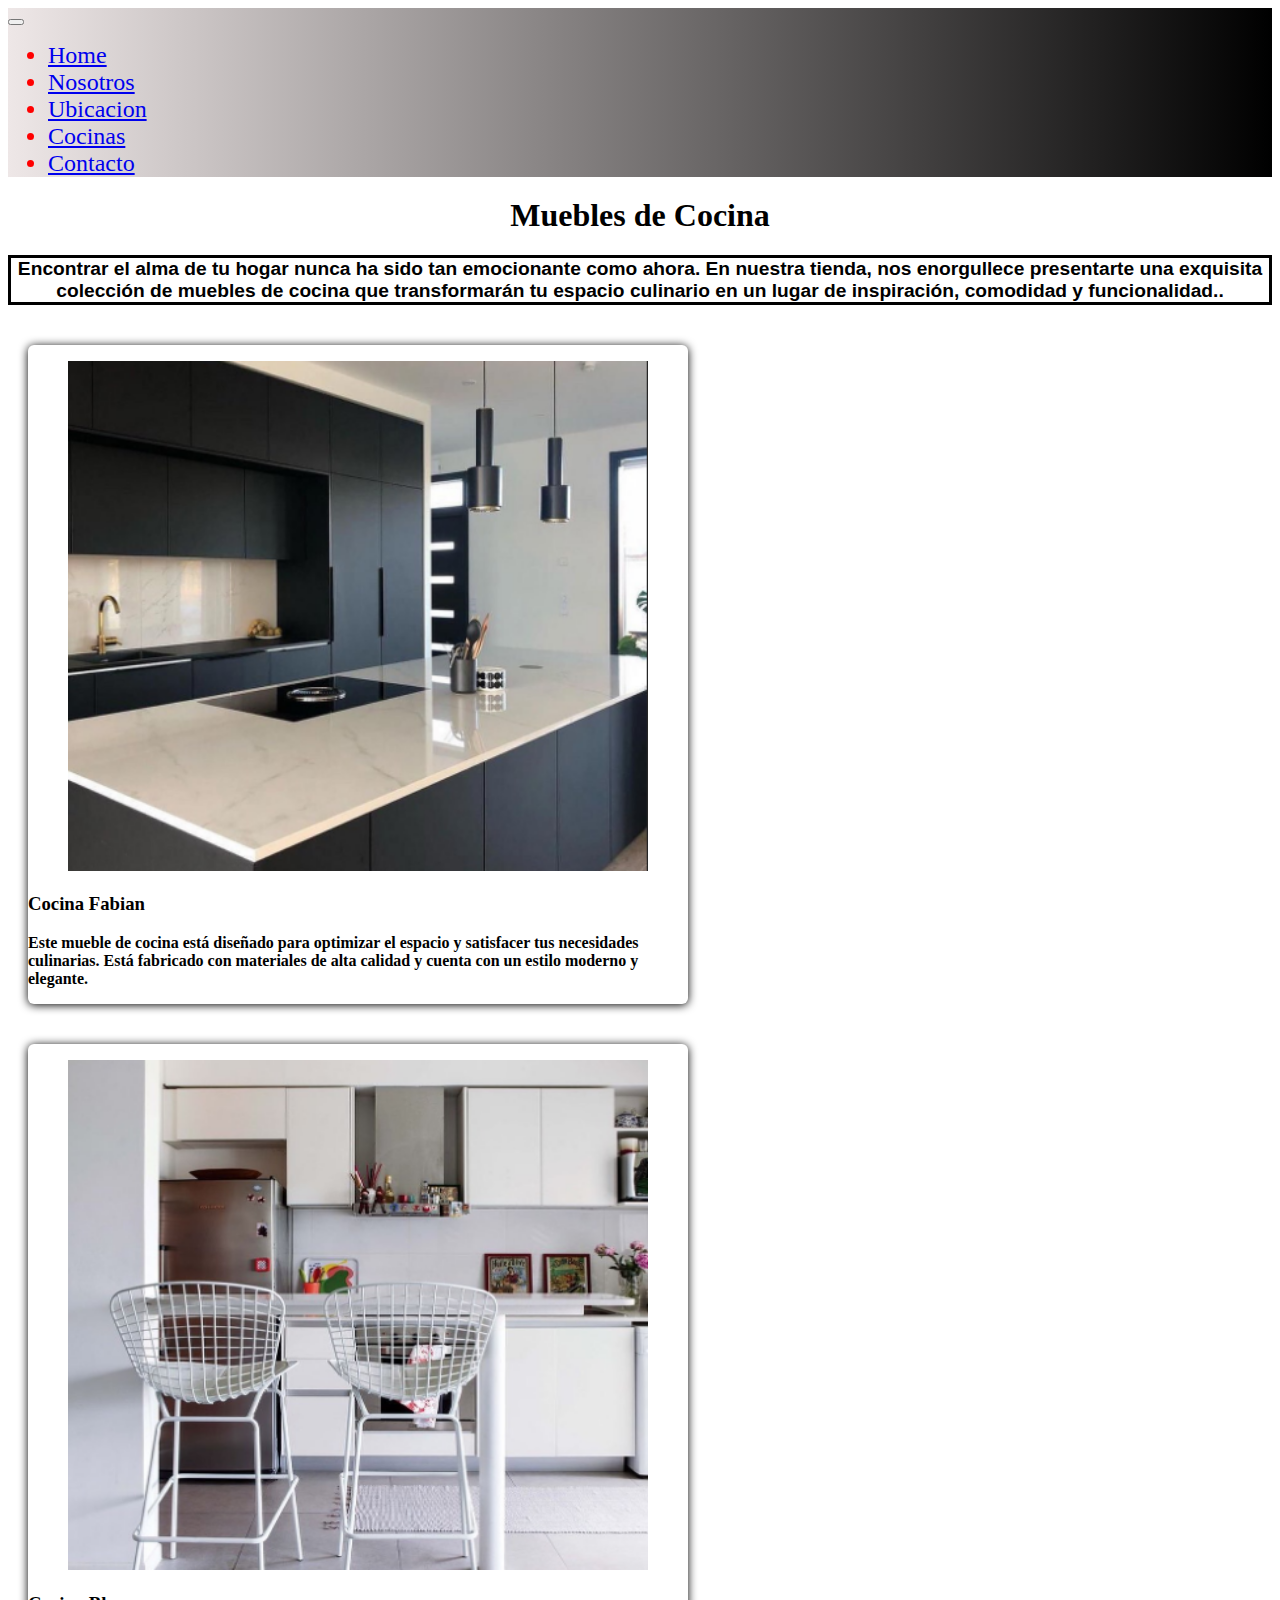
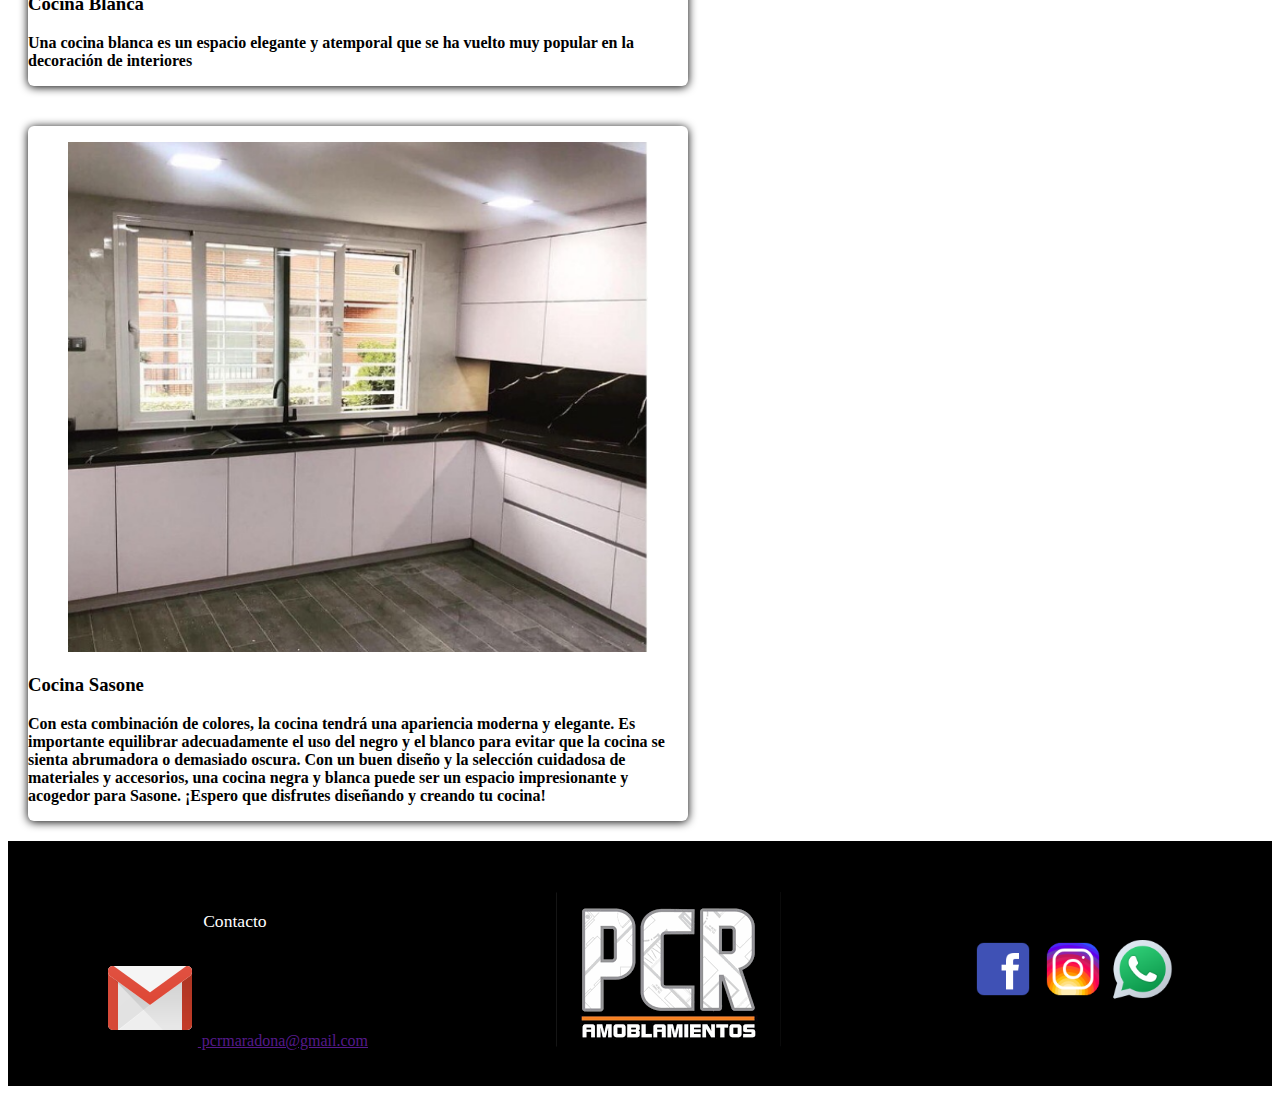
==== pages/cocinas.html @ 854a28e3 "Primer Commit" ====
<!DOCTYPE html>
<html lang="en">
<head>
    <meta charset="UTF-8">
    <meta name="viewport" content="width=device-width, initial-scale=1.0">
    <link href="https://cdn.jsdelivr.net/npm/bootstrap@5.3.0/dist/css/bootstrap.min.css" rel="stylesheet" integrity="sha384-9ndCyUaIbzAi2FUVXJi0CjmCapSmO7SnpJef0486qhLnuZ2cdeRhO02iuK6FUUVM" 
    crossorigin="anonymous">
    <link rel="stylesheet" href="../sass/main.css">
    <title>Document</title>
</head>
<body>
    <header>
        <nav id="buscador" class="col-sm-12 col-xl-15 col-xxl-15 navbar navbar-expand-lg">
            <div class="container-fluid">
              <button class="navbar-toggler" type="button" data-bs-toggle="collapse" data-bs-target="#navbarNav" aria-controls="navbarNav" aria-expanded="false" aria-label="Toggle navigation">
                <span class="navbar-toggler-icon"></span>
              </button>
              <div class="collapse navbar-collapse" id="navbarNav">
                <ul id="colorLi" class="d-flex justify-content-around align-items-center h-100 navbar-nav w-100">
                  <li class="nav-item">
                    <a class="nav-link active" aria-current="page" href="../index.html">Home</a>
                  </li>
                  <li class="nav-item">
                    <a class="nav-link active" aria-current="page" href="../pages/nosotros.html">Nosotros</a>
                  </li>
                  <li class="nav-item">
                    <a class="nav-link" href="../pages/ubicacion.html">Ubicacion</a>
                  </li>
                  <li class="nav-item">
                    <a class="nav-link" href="../pages/cocinas.html">Cocinas</a>
                  </li>
                  <li class="nav-item">
                    <a class="nav-link" href="../pages/contacto.html">Contacto</a>
                  </li>
                </ul>
              </div>
            </div>
          </nav>
    </div>
</header>
<main>
    <section class="SectionIndex ">
        <h1 class="titulo">Muebles de Cocina</h1>
    </section>
    <article class="Article">
        <p class="Definicion" ><b>Encontrar el alma de tu hogar nunca ha sido tan emocionante como ahora. En nuestra tienda, nos enorgullece presentarte una exquisita colección de muebles de cocina que transformarán tu espacio culinario en un lugar de inspiración, comodidad y funcionalidad..</b>
        </p>
    <div class="container">
      <div class="card">
        <figure>
          <img src="../assets/cocina_negra" alt="">
        </figure>
        <div class="contenido">
          <h3>Cocina Fabian</h3>
          <p><b>Este mueble de cocina está diseñado para optimizar el espacio y satisfacer tus necesidades culinarias. Está fabricado con materiales de alta calidad y cuenta con un estilo moderno y elegante.</b></p>
          
        </div>
      </div>
      <div class="card">
        <figure>
          <img src="../assets/cocina_fullblanca" alt="">
        </figure>
        <div class="contenido">
          <h3>Cocina Blanca</h3>
          <p><b>Una cocina blanca es un espacio elegante y atemporal que se ha vuelto muy popular en la decoración de interiores</b></p>
          
        </div>
      </div>
      <div class="card">
        <figure>
          <img src="../assets/cocina_negra_blanca" alt="">
        </figure>
        <div class="contenido">
          <h3>Cocina Sasone</h3>
          <p><b>Con esta combinación de colores, la cocina tendrá una apariencia moderna y elegante. Es importante equilibrar adecuadamente el uso del negro y el blanco para evitar que la cocina se sienta abrumadora o demasiado oscura. Con un buen diseño y la selección cuidadosa de materiales y accesorios, una cocina negra y blanca puede ser un espacio impresionante y acogedor para Sasone. ¡Espero que disfrutes diseñando y creando tu cocina!</b></p>
          
        </div>
      </div>
    </div>
</main>


<footer>

    <div class="divgrande" >
        <div class="contacto">
            <p>Contacto</p>
            <div>
               <a href=""><img src="/assets/icons8-gmail-96.png" alt="">
                pcrmaradona@gmail.com</a>
            </div>
        </div>
        <div class="logofooter">
            <img src="../assets/pcr.png" alt="">
        </div>
        <div class="redesfull">
            <div class="redescontainer">
                <a href="w"><img class="redes" src="../assets/icons8-facebook-96.png" alt=""></a>
               <a href="a"> <img class="redes" src="../assets/icons8-instagram-96.png" alt=""></a> 
                <a href="w"><img class="redes" src="../assets/icons8-whatsapp-96.png" alt=""></a></div>
        </div>
    
    </div>
    </footer>















    <script src="https://cdn.jsdelivr.net/npm/bootstrap@5.3.0/dist/js/bootstrap.bundle.min.js" integrity="sha384-geWF76RCwLtnZ8qwWowPQNguL3RmwHVBC9FhGdlKrxdiJJigb/j/68SIy3Te4Bkz" crossorigin="anonymous"></script>

</body>
</html>
---- sass/main.css ----
#buscador {
  background: linear-gradient(90deg, rgb(238, 231, 231) 0%, rgb(0, 0, 0) 100%, rgb(61, 63, 64) 100%);
}
#buscador li {
  color: red;
  font-size: 1.5rem;
}

.titulo {
  margin-top: 20px;
  text-align: center;
}

.Definicion {
  font-family: "REM", sans-serif;
  font-size: 1.2rem;
  text-align: center;
  border: solid black;
}

#pcr {
  height: 450px;
}

footer {
  background: black;
  color: white;
}
footer .divgrande {
  display: flex;
  justify-content: space-around;
  padding-top: 1rem;
  align-items: center;
}
footer .divgrande .contacto {
  font-weight: 500;
}
footer .divgrande .contacto p {
  text-align: center;
  font-size: 1.1rem;
}
footer .divgrande .redesfull .redescontainer {
  display: flex;
}
footer .divgrande .redesfull .redescontainer .redes {
  width: 70px;
}

.separador {
  border: solid black;
  height: 10px;
  margin: 30px 0;
  background-color: black;
  color: black;
}

.bodycocina {
  width: 100%;
  height: 100vh;
  display: flex;
  justify-content: center;
  align-items: center;
  font-family: sans-serif;
}

.container {
  width: 100%;
  display: flex;
  max-width: 700px;
  flex-wrap: wrap;
}
.container .card {
  width: 100%;
  margin: 20px;
  border-radius: 6px;
  overflow: hidden;
  background-color: white;
  box-shadow: 0px 1px 10px rgb(0, 0, 0);
  cursor: default;
  transition: all 400ms ease;
}

.card:hover {
  box-shadow: 5px 5px 20px rgba(0, 0, 0, 0.4);
  transform: translateY(-3%);
}

.card img {
  width: 100%;
  height: 510px;
}

#contactomain {
  margin-top: 30px;
}

@media (max-width: 992px) {
  .divgrande {
    flex-direction: column;
  }
}
@media (max-width: 480px) {
  #pcr {
    height: 300px;
  }
  #muebledecocinapiso {
    height: 300px;
  }
  #muebledecocina {
    height: 300px;
  }
}
@media (max-width: 320px) {
  #pcr {
    height: 300px;
  }
  #muebledecocinapiso {
    height: 300px;
  }
  #muebledecocina {
    height: 300px;
  }
}/*# sourceMappingURL=main.css.map */
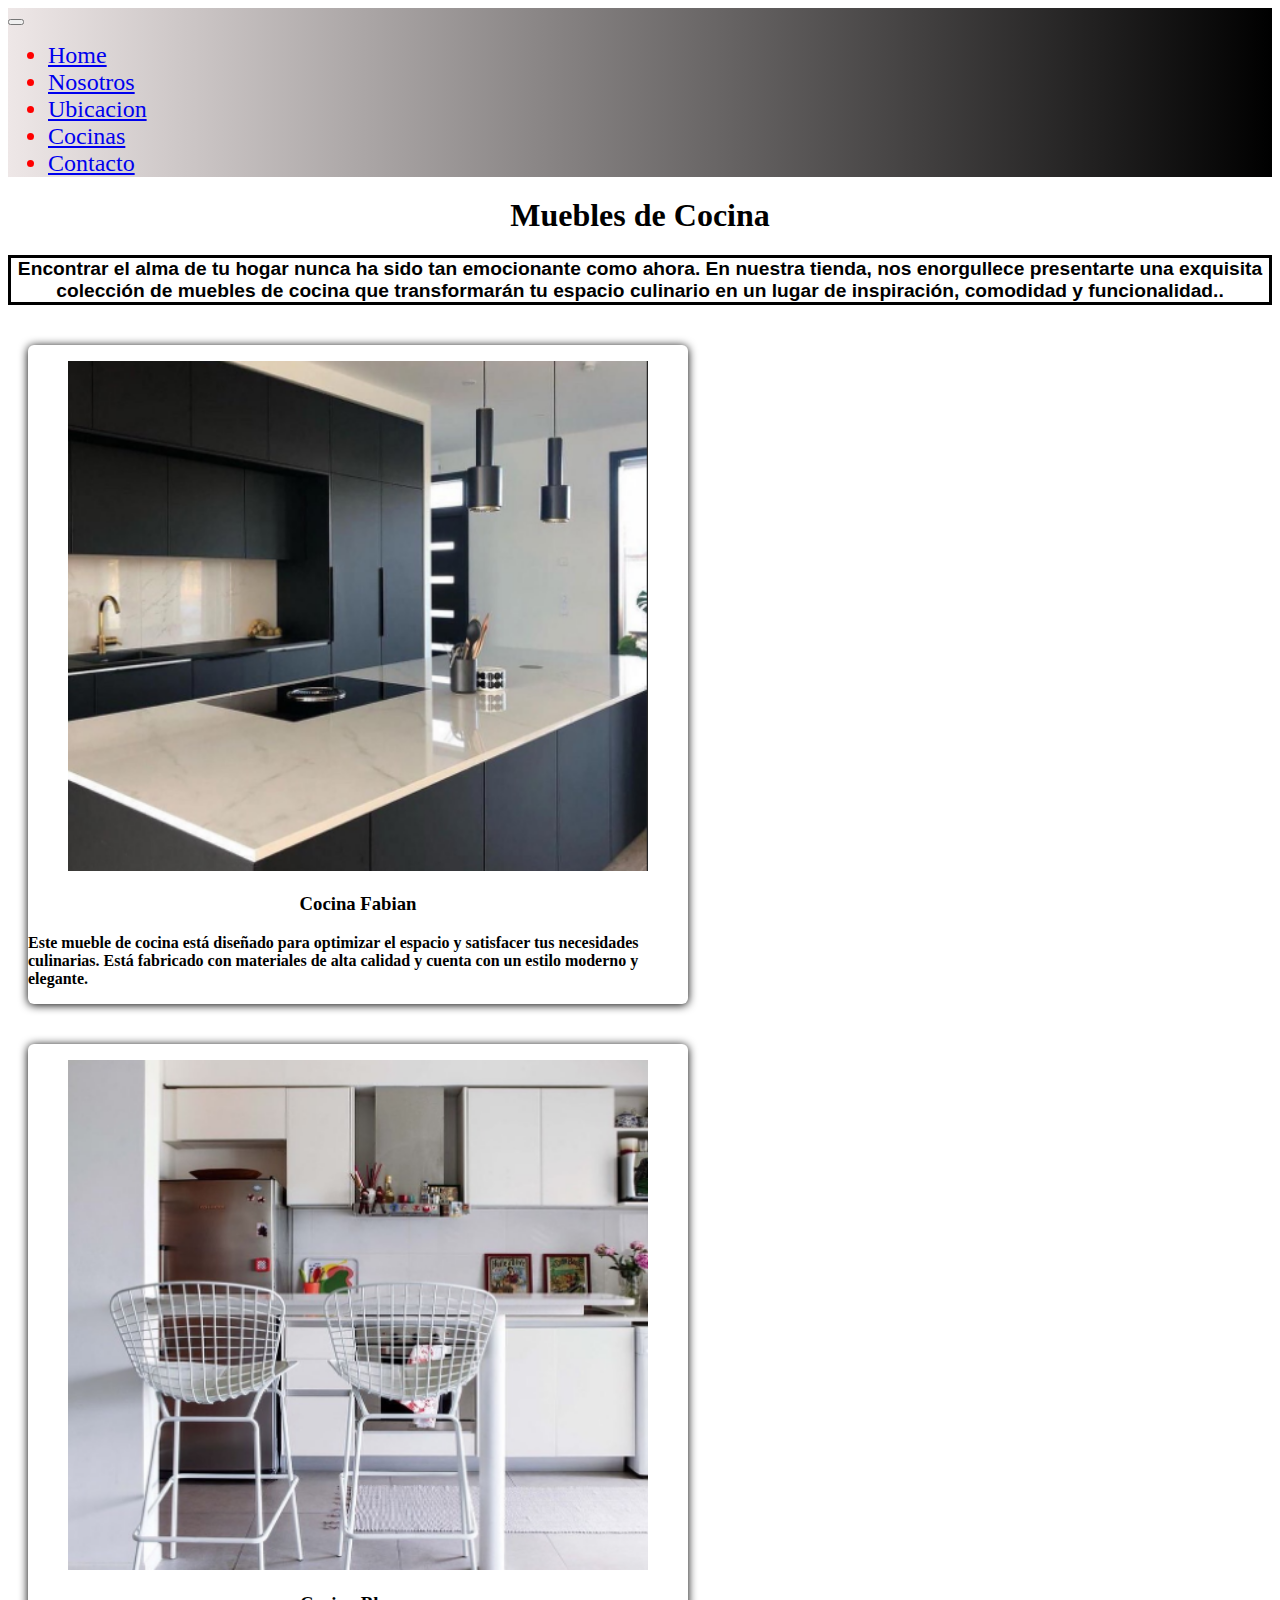
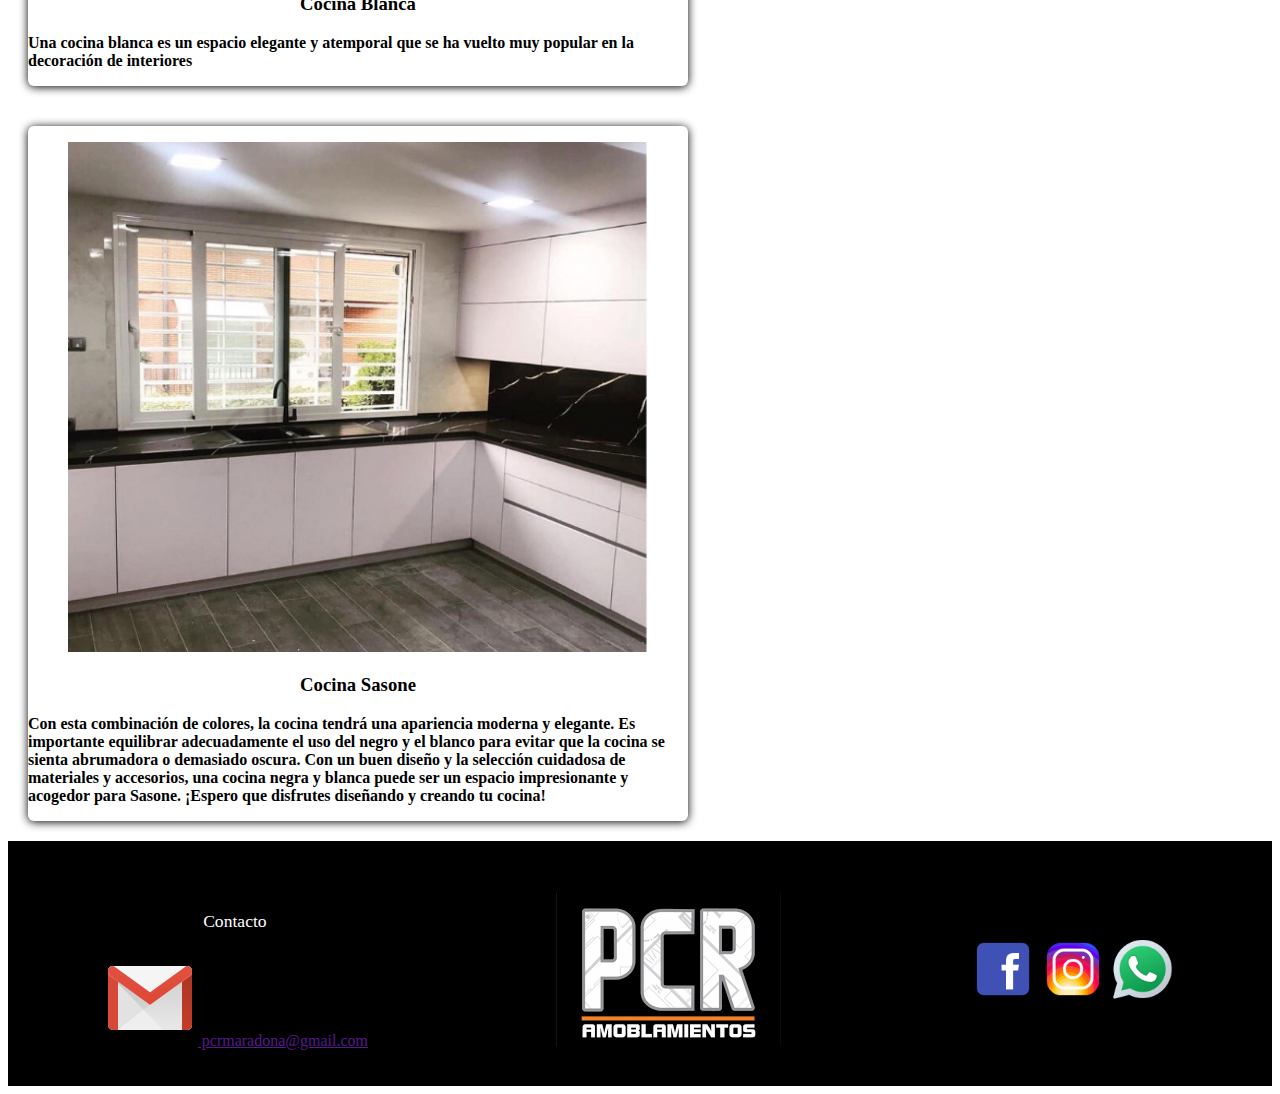
==== commit e4f92439: "solucion de problemas" ====
--- a/pages/cocinas.html
+++ b/pages/cocinas.html
@@ -39,6 +39,7 @@
     </div>
 </header>
 <main>
+  
     <section class="SectionIndex ">
         <h1 class="titulo">Muebles de Cocina</h1>
     </section>
@@ -51,7 +52,7 @@
           <img src="../assets/cocina_negra" alt="">
         </figure>
         <div class="contenido">
-          <h3>Cocina Fabian</h3>
+          <h3 class="cocinascont">Cocina Fabian</h3>
           <p><b>Este mueble de cocina está diseñado para optimizar el espacio y satisfacer tus necesidades culinarias. Está fabricado con materiales de alta calidad y cuenta con un estilo moderno y elegante.</b></p>
           
         </div>
@@ -61,7 +62,7 @@
           <img src="../assets/cocina_fullblanca" alt="">
         </figure>
         <div class="contenido">
-          <h3>Cocina Blanca</h3>
+          <h3 class="cocinascont">Cocina Blanca</h3>
           <p><b>Una cocina blanca es un espacio elegante y atemporal que se ha vuelto muy popular en la decoración de interiores</b></p>
           
         </div>
@@ -71,7 +72,7 @@
           <img src="../assets/cocina_negra_blanca" alt="">
         </figure>
         <div class="contenido">
-          <h3>Cocina Sasone</h3>
+          <h3 class="cocinascont">Cocina Sasone</h3>
           <p><b>Con esta combinación de colores, la cocina tendrá una apariencia moderna y elegante. Es importante equilibrar adecuadamente el uso del negro y el blanco para evitar que la cocina se sienta abrumadora o demasiado oscura. Con un buen diseño y la selección cuidadosa de materiales y accesorios, una cocina negra y blanca puede ser un espacio impresionante y acogedor para Sasone. ¡Espero que disfrutes diseñando y creando tu cocina!</b></p>
           
         </div>
--- a/sass/main.css
+++ b/sass/main.css
@@ -47,11 +47,86 @@
 }
 
 .separador {
-  border: solid black;
-  height: 10px;
-  margin: 30px 0;
-  background-color: black;
-  color: black;
+  border-width: 10px;
+}
+
+.cards-grid {
+  display: flex;
+  grid-gap: 80px;
+  padding-bottom: 60px;
+}
+
+/* FLIP CARD */
+.flip-card {
+  width: 600px;
+  height: 404px;
+  perspective: 2000px;
+}
+
+.flip-card-inner {
+  position: relative;
+  width: 100%;
+  height: 100%;
+  box-shadow: 0px 1px 10px rgb(0, 0, 0);
+  border-radius: 28px;
+  transition: all 550ms cubic-bezier(0.1, 0.22, 0.8, 1.13);
+  transform-style: preserve-3d;
+}
+
+.flip-card-front, .flip-card-back {
+  position: absolute;
+  width: 100%;
+  height: 100%;
+  border-radius: 28px;
+  backface-visibility: hidden;
+}
+
+.flip-card-front {
+  background-position: center;
+  background-repeat: no-repeat;
+  background-size: cover;
+}
+
+.flip-card-back {
+  font-size: 1.25rem;
+  text-align: center;
+  display: grid;
+  place-items: center;
+  padding: 32px;
+  background-color: grey;
+  transform: rotateY(180deg);
+}
+
+.flip-card:hover .flip-card-inner {
+  transform: rotateY(-180deg);
+}
+
+.imagenflete {
+  width: 100%;
+  height: 100%;
+}
+
+.imagenmedida {
+  width: 100%;
+  height: 100%;
+}
+
+.carlos {
+  width: 100%;
+  height: 100%;
+}
+
+.DefinicionServ {
+  text-align: center;
+  font-size: 20px;
+  border: solid grey;
+}
+
+.titulos-para-servicios {
+  text-align: center;
+  font-size: 30px;
+  border: solid orange;
+  font-family: "Merriweather", serif;
 }
 
 .bodycocina {
@@ -90,8 +165,21 @@
   height: 510px;
 }
 
-#contactomain {
+.cocinascont {
+  text-align: center;
+}
+
+.contactomain {
   margin-top: 30px;
+}
+
+.maps {
+  display: flex;
+  align-items: center;
+}
+
+.comollegar {
+  text-align: center;
 }
 
 @media (max-width: 992px) {
@@ -109,8 +197,26 @@
   #muebledecocina {
     height: 300px;
   }
+  .imagenflete {
+    height: 300px;
+  }
+  .imagenmedida {
+    height: 300px;
+  }
+  .carlos {
+    height: 300px;
+  }
 }
 @media (max-width: 320px) {
+  .imagenflete {
+    height: 300px;
+  }
+  .imagenmedida {
+    height: 300px;
+  }
+  .carlos {
+    height: 300px;
+  }
   #pcr {
     height: 300px;
   }
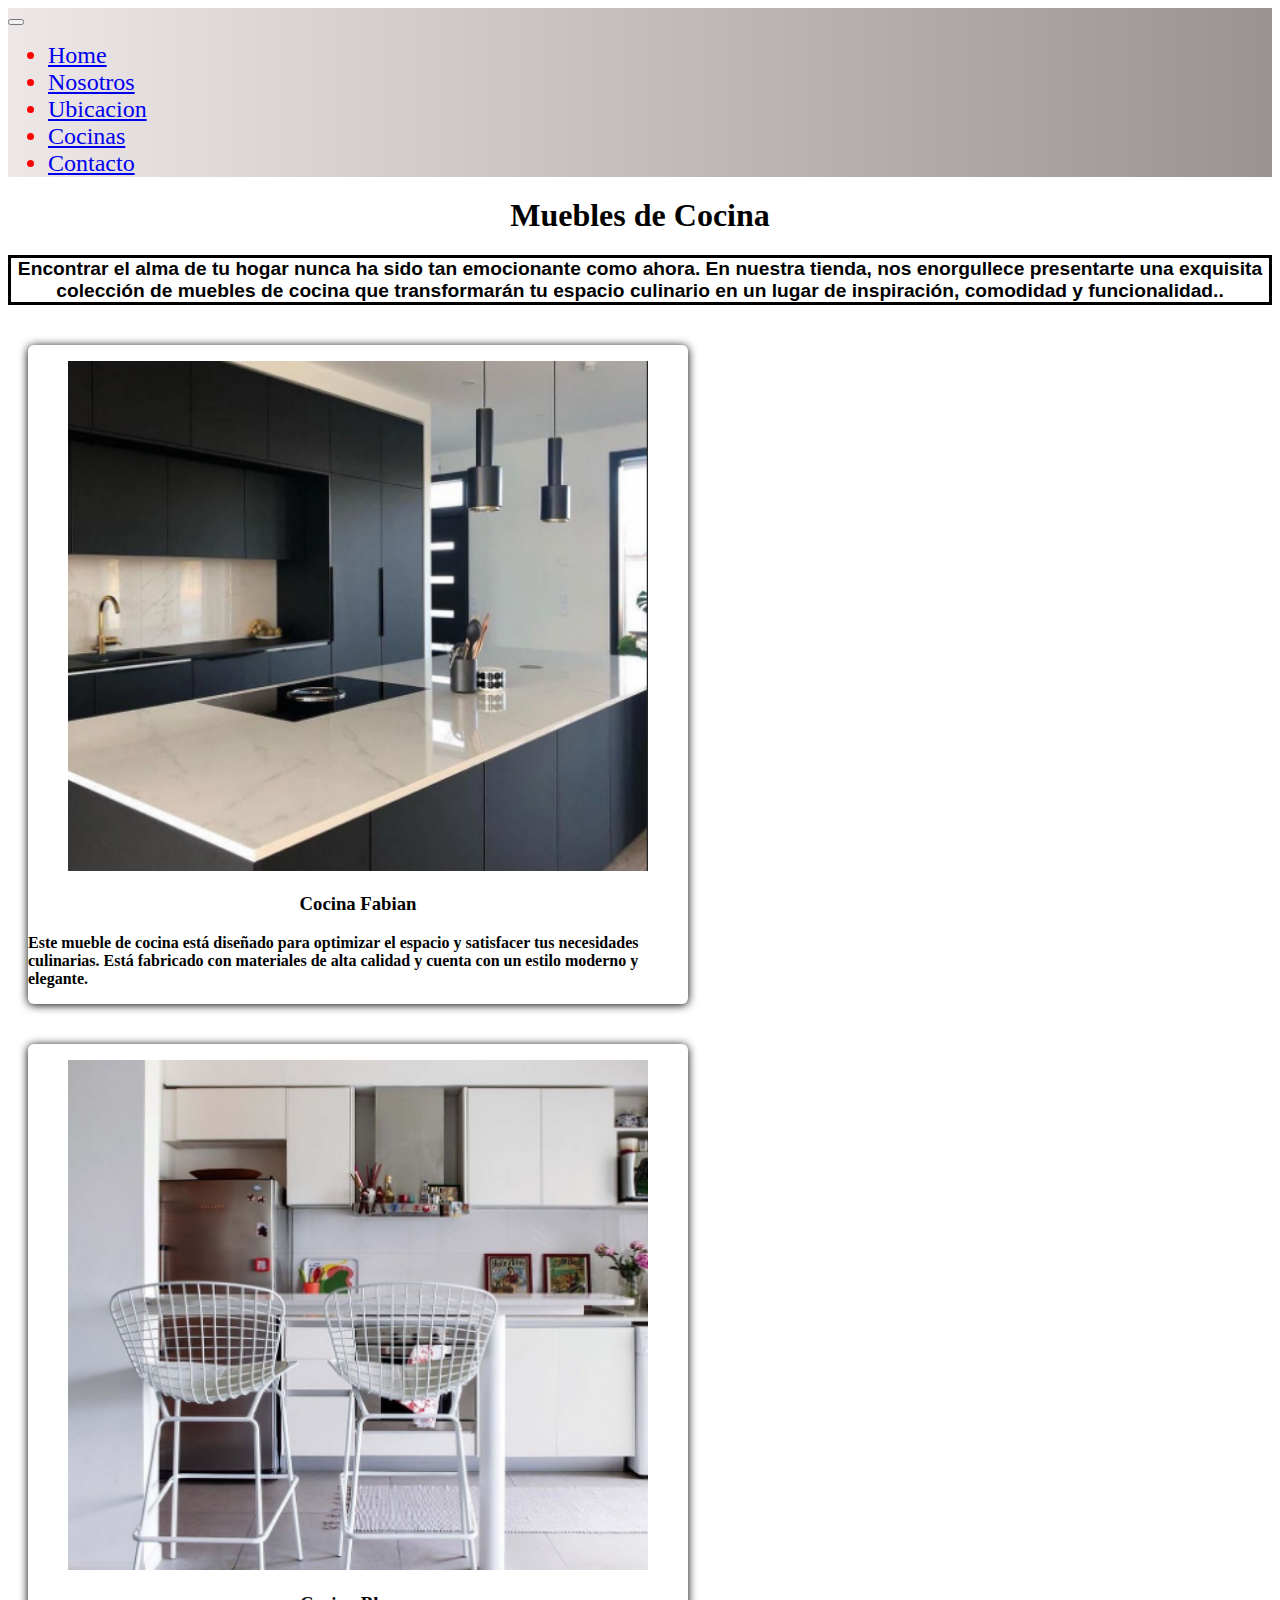
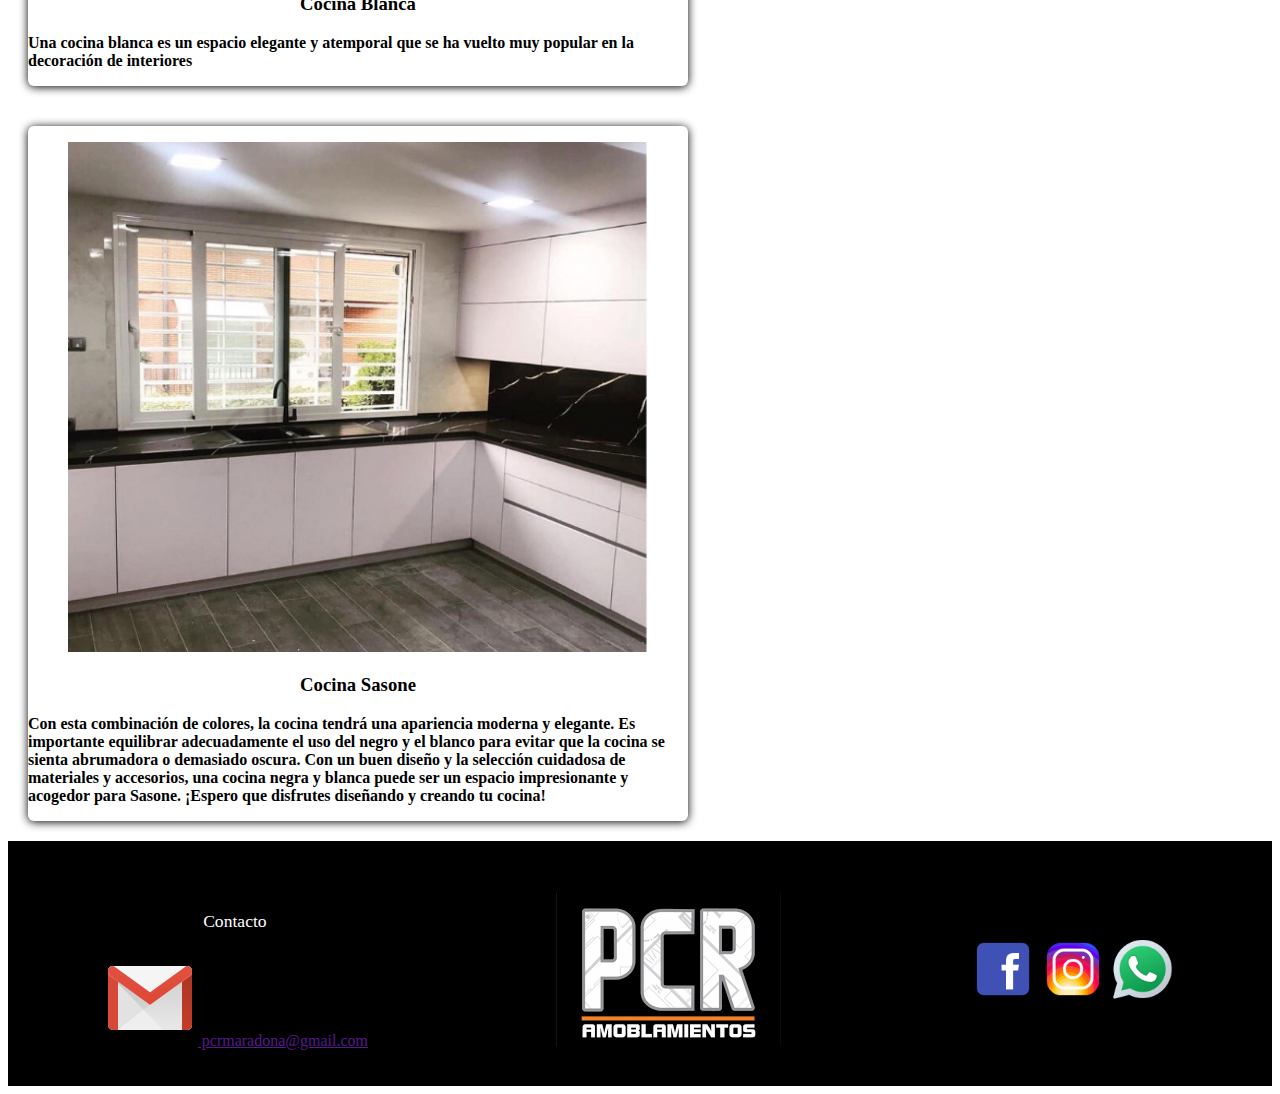
==== commit c97c4b15: "agregue mixin" ====
--- a/pages/cocinas.html
+++ b/pages/cocinas.html
@@ -6,6 +6,7 @@
     <link href="https://cdn.jsdelivr.net/npm/bootstrap@5.3.0/dist/css/bootstrap.min.css" rel="stylesheet" integrity="sha384-9ndCyUaIbzAi2FUVXJi0CjmCapSmO7SnpJef0486qhLnuZ2cdeRhO02iuK6FUUVM" 
     crossorigin="anonymous">
     <link rel="stylesheet" href="../sass/main.css">
+    <link rel="shortcut icon" href="../assets/icons8-tienda-50.png" type="image/x-icon">
     <title>Document</title>
 </head>
 <body>
@@ -49,7 +50,7 @@
     <div class="container">
       <div class="card">
         <figure>
-          <img src="../assets/cocina_negra" alt="">
+          <img src="../assets/cocina_negra" alt="cocinanegra">
         </figure>
         <div class="contenido">
           <h3 class="cocinascont">Cocina Fabian</h3>
@@ -59,7 +60,7 @@
       </div>
       <div class="card">
         <figure>
-          <img src="../assets/cocina_fullblanca" alt="">
+          <img src="../assets/cocina_fullblanca" alt="cocinablancafull">
         </figure>
         <div class="contenido">
           <h3 class="cocinascont">Cocina Blanca</h3>
@@ -69,7 +70,7 @@
       </div>
       <div class="card">
         <figure>
-          <img src="../assets/cocina_negra_blanca" alt="">
+          <img src="../assets/cocina_negra_blanca" alt="cocinanegrayblanca">
         </figure>
         <div class="contenido">
           <h3 class="cocinascont">Cocina Sasone</h3>
--- a/sass/main.css
+++ b/sass/main.css
@@ -1,5 +1,5 @@
 #buscador {
-  background: linear-gradient(90deg, rgb(238, 231, 231) 0%, rgb(0, 0, 0) 100%, rgb(61, 63, 64) 100%);
+  background: linear-gradient(90deg, rgb(238, 231, 231) 0%, rgb(155, 146, 146) 100%);
 }
 #buscador li {
   color: red;
@@ -56,7 +56,6 @@
   padding-bottom: 60px;
 }
 
-/* FLIP CARD */
 .flip-card {
   width: 600px;
   height: 404px;
@@ -90,7 +89,7 @@
 .flip-card-back {
   font-size: 1.25rem;
   text-align: center;
-  display: grid;
+  display: flex;
   place-items: center;
   padding: 32px;
   background-color: grey;
@@ -182,7 +181,51 @@
   text-align: center;
 }
 
+@media (max-width: 650px) {
+  .flip-card {
+    width: 400px;
+  }
+}
+@media (max-width: 768px) {
+  .DefinicionServ {
+    font-size: 1rem;
+  }
+}
+@media (max-width: 320px) {
+  .Definicion {
+    height: 100%;
+    flex-direction: column;
+    width: 100%;
+  }
+  .flip-card {
+    width: 200px;
+  }
+  .cards-grid {
+    width: 320px;
+    flex-direction: column;
+    justify-content: center;
+  }
+  .DefinicionEnserv {
+    font-size: 1rem;
+  }
+  .flip-card-back {
+    padding: 5px;
+  }
+  .imagenflete {
+    height: 100%;
+  }
+  .imagenmedida {
+    height: 100%;
+  }
+  .carlos {
+    height: 100%;
+  }
+}
 @media (max-width: 992px) {
+  .cards-grid {
+    flex-direction: column;
+    align-items: center;
+  }
   .divgrande {
     flex-direction: column;
   }
@@ -198,13 +241,13 @@
     height: 300px;
   }
   .imagenflete {
-    height: 300px;
+    height: 100%;
   }
   .imagenmedida {
-    height: 300px;
+    height: 100%;
   }
   .carlos {
-    height: 300px;
+    height: 100%;
   }
 }
 @media (max-width: 320px) {
